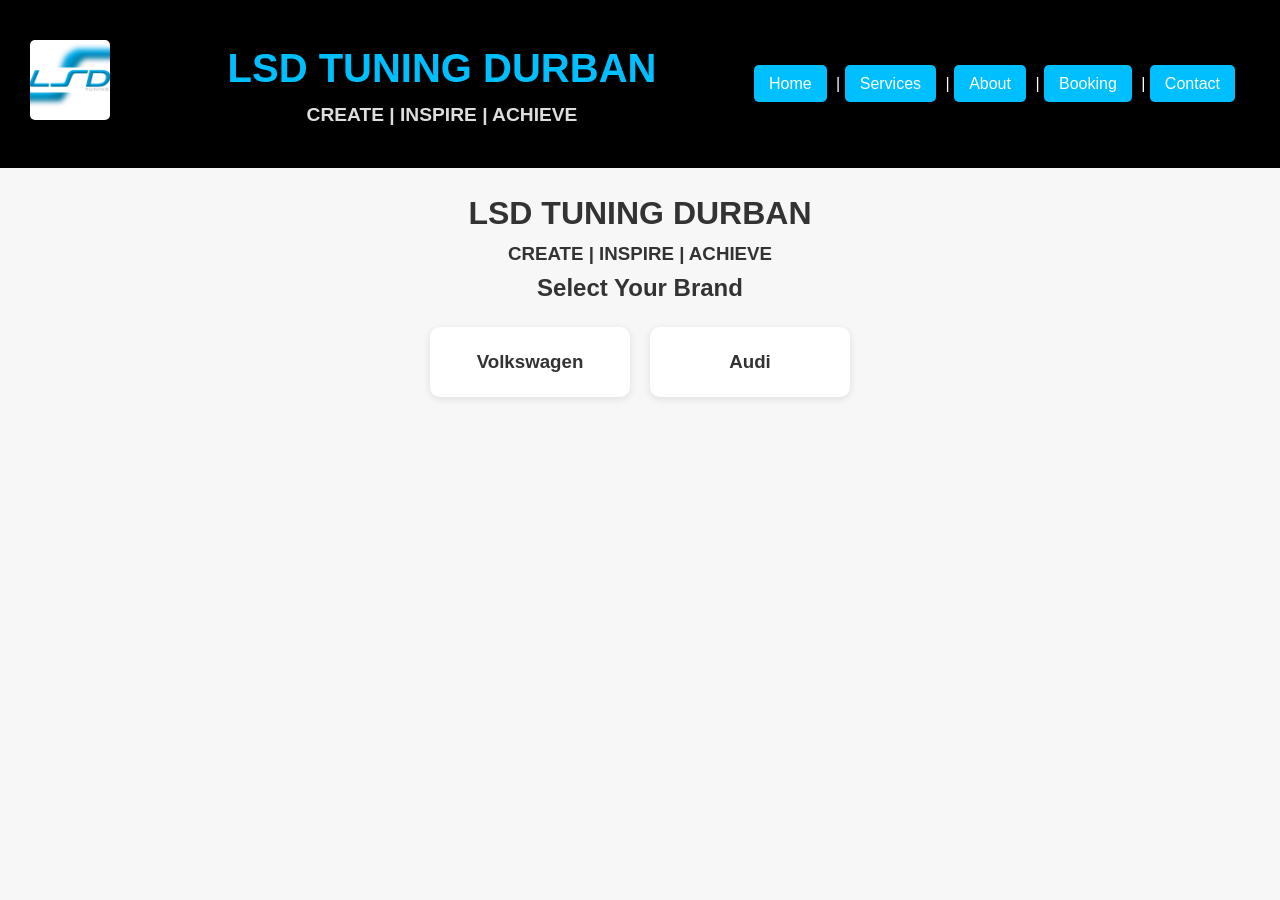
==== about.html @ 0699e1f6 "First commit" ====
<!DOCTYPE html>
<html lang="en">
<head>
  <meta charset="UTF-8" />
  <meta name="viewport" content="width=device-width, initial-scale=1.0" />
  <link rel="stylesheet" href="styles.css">  
  <title>LSD Tuning Parts Shop</title>
  <style>
    body {
      font-family: Arial, sans-serif;
      background-color: #f7f7f7;
      margin: 0;
      padding: 0;
    }
    .container {
      max-width: 1000px;
      margin: auto;
      padding: 20px;
    }
    h1, h2 {
      text-align: center;
    }
    .grid {
      display: flex;
      flex-wrap: wrap;
      gap: 20px;
      justify-content: center;
      margin-top: 20px;
    }
    .card {
      background: white;
      border-radius: 10px;
      box-shadow: 0 2px 8px rgba(0,0,0,0.1);
      width: 200px;
      padding: 20px;
      text-align: center;
      cursor: pointer;
      transition: 0.3s;
    }
    .card:hover {
      transform: scale(1.05);
    }
    .hidden {
      display: none;
    }
    #back-btn {
      margin: 1rem auto;
      padding: 10px 20px;
      font-size: 1rem;
      background-color: #ccc;
      border: none;
      border-radius: 5px;
      cursor: pointer;
      display: none;
    }
  </style>
</head>
<body>
  <div class="header">
    <div class="logo">
      <img src="images/lsd_tuning.jpg" alt="LSD Tuning Logo" />
    </div>
    <div class="subheading">
      <h1>LSD TUNING DURBAN</h1>
      <h3>CREATE | INSPIRE | ACHIEVE</h3>
    </div>
    <div class="menu">
      <a href="lsdtuningdbn.html">Home</a> | 
      <a href="services.html">Services</a> | 
      <a href="about.html">About</a> | 
      <a href="booking.html">Booking</a> | 
      <a href="contact.html">Contact</a>
    </div>
  </div>

  <div class="container">
    <h1>LSD TUNING DURBAN</h1>
    <h3 style="text-align:center;">CREATE | INSPIRE | ACHIEVE</h3>

    <button id="back-btn" onclick="goBack()">← Back</button>

    <div id="brand-selection">
      <h2>Select Your Brand</h2>
      <div class="grid">
        <div class="card" onclick="selectBrand('VW')"><h3>Volkswagen</h3></div>
        <div class="card" onclick="selectBrand('Audi')"><h3>Audi</h3></div>
      </div>
    </div>

    <div id="model-selection" class="hidden">
      <h2>Select Model</h2>
      <div class="grid" id="model-grid"></div>
    </div>

    <div id="year-selection" class="hidden">
      <h2>Select Year</h2>
      <div class="grid" id="year-grid"></div>
    </div>

    <div id="engine-selection" class="hidden">
      <h2>Select Engine</h2>
      <div class="grid" id="engine-grid"></div>
    </div>

    <div id="parts-display" class="hidden">
      <h2>Available Parts</h2>
      <div class="grid" id="parts-grid"></div>
    </div>
  </div>

  <script>
    const data = {
      VW: {
        Golf: {
          "2015": {
            GTI: ["Intake Kit", "Downpipe", "Stage 2 Tune"],
            R: ["Turbo Upgrade", "Intercooler", "Stage 3 Tune"]
          }
        },
        Polo: {
          "2018": {
            GTI: ["Cold Air Intake", "Remap", "Strut Brace"]
          }
        }
      },
      Audi: {
        A3: {
          "2016": {
            "2.0 TFSI": ["Exhaust", "Coilovers", "Tune"],
            "1.4 TFSI": ["Stage 1 Tune", "Blow-off Valve"]
          }
        }
      }
    };

    const steps = ['brand', 'model', 'year', 'engine', 'parts'];
    let currentStep = 0;
    let selection = {};

    function showStep(stepIndex) {
      document.getElementById('back-btn').style.display = stepIndex > 0 ? 'block' : 'none';

      steps.forEach(step => {
        const id = step === 'parts' ? 'parts-display' : `${step}-selection`;
        const section = document.getElementById(id);
        if (section) section.classList.add('hidden');
      });

      const currentId = steps[stepIndex] === 'parts' ? 'parts-display' : `${steps[stepIndex]}-selection`;
      document.getElementById(currentId).classList.remove('hidden');
      currentStep = stepIndex;
    }

    function goBack() {
      if (currentStep > 0) {
        currentStep--;
        if (currentStep === 0) showStep(0);
        else if (currentStep === 1) selectBrand(selection.brand);
        else if (currentStep === 2) selectModel(selection.model);
        else if (currentStep === 3) selectYear(selection.year);
      }
    }

    function selectBrand(brand) {
      selection.brand = brand;
      const models = Object.keys(data[brand]);
      const grid = document.getElementById('model-grid');
      grid.innerHTML = '';
      models.forEach(model => {
        const card = document.createElement('div');
        card.className = 'card';
        card.innerHTML = `<h3>${model}</h3>`;
        card.onclick = () => selectModel(model);
        grid.appendChild(card);
      });
      showStep(1);
    }

    function selectModel(model) {
      selection.model = model;
      const years = Object.keys(data[selection.brand][model]);
      const grid = document.getElementById('year-grid');
      grid.innerHTML = '';
      years.forEach(year => {
        const card = document.createElement('div');
        card.className = 'card';
        card.innerHTML = `<h3>${year}</h3>`;
        card.onclick = () => selectYear(year);
        grid.appendChild(card);
      });
      showStep(2);
    }

    function selectYear(year) {
      selection.year = year;
      const engines = Object.keys(data[selection.brand][selection.model][year]);
      const grid = document.getElementById('engine-grid');
      grid.innerHTML = '';
      engines.forEach(engine => {
        const card = document.createElement('div');
        card.className = 'card';
        card.innerHTML = `<h3>${engine}</h3>`;
        card.onclick = () => selectEngine(engine);
        grid.appendChild(card);
      });
      showStep(3);
    }

    function selectEngine(engine) {
      selection.engine = engine;
      const parts = data[selection.brand][selection.model][selection.year][engine];
      const grid = document.getElementById('parts-grid');
      grid.innerHTML = '';
      parts.forEach(part => {
        const card = document.createElement('div');
        card.className = 'card';
        card.innerHTML = `<h3>${part}</h3><button onclick="alert('Order placed for ${part}')">Order</button>`;
        grid.appendChild(card);
      });
      showStep(4);
    }
  </script>
</body>
</html>
---- styles.css ----
.vag-coding-text {
  margin-top: 4.125rem; /* try 1rem to start, tweak as needed */
}

.video-container {
  width: 100%;
  max-height: 200px;
  overflow: hidden;
  border-radius: 12px;
  background-color: #000; /* Adds black bars like letterboxing */
  display: flex;
  justify-content: center;
  align-items: center;
}

.video-container video {
  width: 100%;
  height: auto;
  object-fit: contain; /* Keeps natural shape without distortion */
}


.service-image {
  width: 100%;
  height: 160px;
  object-fit: cover;
  border-radius: 8px;
  margin-bottom: 10px;
}

.services-grid {
  display: flex;
  flex-wrap: wrap;
  justify-content: center;
  gap: 20px;
  padding: 20px 0;
  text-align: center;
}

.service-card {
  background-color: #f0f8ff;
  border: 2px solid #00bfff;
  border-radius: 12px;
  padding: 20px;
  width: 300px;
  transition: transform 0.3s ease, box-shadow 0.3s ease;
  box-shadow: 0 4px 8px rgba(0, 0, 0, 0.1);
}

.service-card:hover {
  transform: translateY(-5px);
  box-shadow: 0 8px 16px rgba(0, 0, 0, 0.2);
}

.service-card h3 {
  color: #007acc;
  margin-bottom: 10px;
}

.service-card p {
  font-size: 0.95rem;
  color: #444;
}

/* Make main body text centered */
.main {
  text-align: center;
}

.newsletter-btn {
  display: inline-block;
  margin-top: 5px;
  padding: 6px 12px;
  font-size: 0.75rem;
  background-color: #00bbff;
  color: white;
  border-radius: 6px;
  text-decoration: none;
  transition: background-color 0.3s ease;
}

.newsletter-btn:hover {
  background-color: #0066ff;
}
/* General styles */
* {
  margin: 0;
  padding: 0;
  box-sizing: border-box;
}

body {
  font-family: Arial, sans-serif;
  color: #333;
  background-color: #f5f5f5;
  line-height: 1.6;
}

/* picture */
.image-container {
  text-align: center;
  margin-bottom: 20px;
}

.centered-image {
  max-width: 100%;
  height: auto;
  border-radius: 100px; 
}

/* Button */
.button {
  display: inline-block; 
  padding: 10px 20px;
  background-color: skyblue; /* Button background color */
  color: black; /* Text color */
  text-decoration: none; 
  border: 2px solid black; 
  border-radius: 5px;
  font-size: 16px; 
  font-weight: bold;
  transition: background-color 0.3s, color 0.3s; 
}

.button:hover {
  background-color: black; /* Change background on hover */
  color: white; /* Change text color on hover */
}


/* Header */
.header {
  background-color: #000;
  color: #fff;
  padding: 10px 0;
  text-align: center;
  display: flex;
  justify-content: space-between;
  align-items: center;
  padding: 20px;
}

.header .logo img {
  height: 80px;
  margin-left: 10px;
}

.subheading {
  flex: 1;
  text-align: center;
}

.subheading h1 {
  font-size: 2.5rem;
  color: #00bfff; /* Sky blue */
}

.subheading h3 {
  font-size: 1.2rem;
  color: #ddd;
}

.menu {
  margin-right: 20px;
}

.menu a {
  text-decoration: none;
  color: #fff;
  padding: 10px 15px;
  background-color: #00bfff; /* Sky blue */
  border-radius: 5px;
  margin-right: 5px;
}

.menu a:hover {
  background-color: #555;
}

/* Main content */
.main {
  padding: 20px;
  max-width: 1200px;
  margin: 20px auto;
  background-color: #fff;
  border-radius: 8px;
  box-shadow: 0px 4px 10px rgba(0, 0, 0, 0.1);
}

.page-heading h1 {
  font-size: 2rem;
  color: #00bfff; /* Sky blue */
  border-bottom: 2px solid #00bfff;
  padding-bottom: 10px;
  margin-bottom: 20px;
}

p {
  font-size: 1rem;
  color: #333;
  margin-bottom: 20px;
}

/* Form */
.booking-form {
  display: flex;
  flex-direction: column;
}

.booking-form label {
  font-weight: bold;
  color: #333;
  margin-bottom: 5px;
}

.booking-form input[type="text"],
.booking-form input[type="email"],
.booking-form input[type="tel"],
.booking-form textarea {
  padding: 10px;
  font-size: 1rem;
  border: 1px solid #ccc;
  border-radius: 5px;
  margin-bottom: 15px;
  width: 100%;
  max-width: 500px;
}

.booking-form input[type="submit"] {
  background-color: #00bfff;
  color: white;
  border: none;
  padding: 10px 15px;
  font-size: 1.2rem;
  cursor: pointer;
  border-radius: 5px;
  max-width: 200px;
}

.booking-form input[type="submit"]:hover {
  background-color: #333;
}

/* Image styling */
.logo img {
  margin: 20px;
  border-radius: 5px;
  max-height: 300px;
  object-fit: cover;
}

/* Footer */
.footer {
  background-color: #000;
  color: #fff;
  text-align: center;
  padding: 15px 0;
  margin-top: 20px;
}

.footer p {
  color: #aaa;
}

/* Media Query */

@media (0px <= width <= 960px) {
  body {
    background: #ccc;
    font-family: 'Times New Roman', Times, serif;
  }
}

/* Adjustments for screens smaller than 960px */
@media only screen and (max-width: 960px) {
  /* General styles for all pages */
  .header {
      padding: 1rem;
      text-align: center;
  }

  .logo img {
      max-width: 100px; /* Scale the logo down */
      margin-bottom: 1rem;
  }

  .subheading h1 {
      font-size: 2rem;
      line-height: 2.5rem;
  }

  .subheading h3 {
      font-size: 1.1rem;
  }

  .menu a {
      display: block;
      margin: 0.5rem 0;
      padding: 0.75rem 1rem;
      font-size: 1.1rem;
      text-align: center;
      background-color: #00AEEF; /* Light blue for mobile */
      color: #fff;
      border-radius: 5px;
  }

  .menu a:hover {
      background-color: #007BB5;
  }

  .main {
      padding: 1.5rem;
      text-align: center;
  }

  .centered-image {
      width: 90%;
      margin: 0 auto 1.5rem;
  }

  .footer {
      padding: 1rem;
      font-size: 0.9rem;
      text-align: center;
  }

  /* Specific adjustments for Booking and Contact pages */
  .booking-form, form {
      width: 100%; /* Full-width form fields */
      padding: 1rem;
  }

  input[type="text"], input[type="email"], input[type="tel"], textarea {
      width: 100%; /* Full-width input fields for smaller screens */
      margin-bottom: 1rem;
      padding: 0.75rem;
      font-size: 1rem;
  }

  input[type="submit"] {
      width: 100%;
      padding: 1rem;
      font-size: 1rem;
  }

  /* Specific adjustments for About page */
  .about p {
      font-size: 1rem;
      line-height: 1.5;
      margin-bottom: 1rem;
  }
}

.lightbox-overlay {
  position: fixed;
  top: 0;
  left: 0;
  width: 100%;
  height: 100%;
  background: rgba(0, 0, 0, 0.8);
  display: flex;
  justify-content: center;
  align-items: center;
  z-index: 1000;
}

.lightbox-image {
  max-width: 90%;
  max-height: 90%;
}

.lightbox-close {
  position: absolute;
  top: 10px;
  right: 20px;
  font-size: 30px;
  color: #fff;
  cursor: pointer;
}

/* Form Container Styling */
form {
  background-color: #f5f5f5;
  padding: 20px;
  margin: 20px 0;
  border-radius: 8px;
  box-shadow: 0 4px 8px rgba(0, 0, 0, 0.2);
  max-width: 600px;
  margin: auto;
}

/* Input and Select Styling */
form label {
  font-weight: bold;
  color: #333;
  display: block;
  margin-bottom: 5px;
}

form input[type="text"],
form input[type="email"],
form input[type="date"],
form select,
form textarea {
  width: 100%;
  padding: 12px;
  margin-bottom: 15px;
  border: 1px solid #ccc;
  border-radius: 4px;
  box-sizing: border-box;
  font-size: 1em;
  background-color: #fdfdfd;
  color: #333;
}

form input[type="text"]:focus,
form input[type="email"]:focus,
form input[type="date"]:focus,
form select:focus,
form textarea:focus {
  outline: none;
  border: 1px solid #0056b3; /* Light blue focus color */
  box-shadow: 0 0 5px rgba(0, 86, 179, 0.3);
}

/* Button Styling */
form input[type="submit"] {
  background-color: #0056b3; /* Blue for buttons */
  color: white;
  border: none;
  padding: 10px 20px;
  font-size: 1.1em;
  cursor: pointer;
  border-radius: 4px;
  transition: background-color 0.3s ease;
}

form input[type="submit"]:hover {
  background-color: #003f7f; /* Darker blue on hover */
}

/* Form Header Styling */
form h2 {
  color: #0056b3; /* Blue for headings */
  text-align: center;
  font-size: 1.5em;
  margin-bottom: 20px;
}

/* Textarea Styling */
form textarea {
  height: 150px;
  resize: vertical;
}
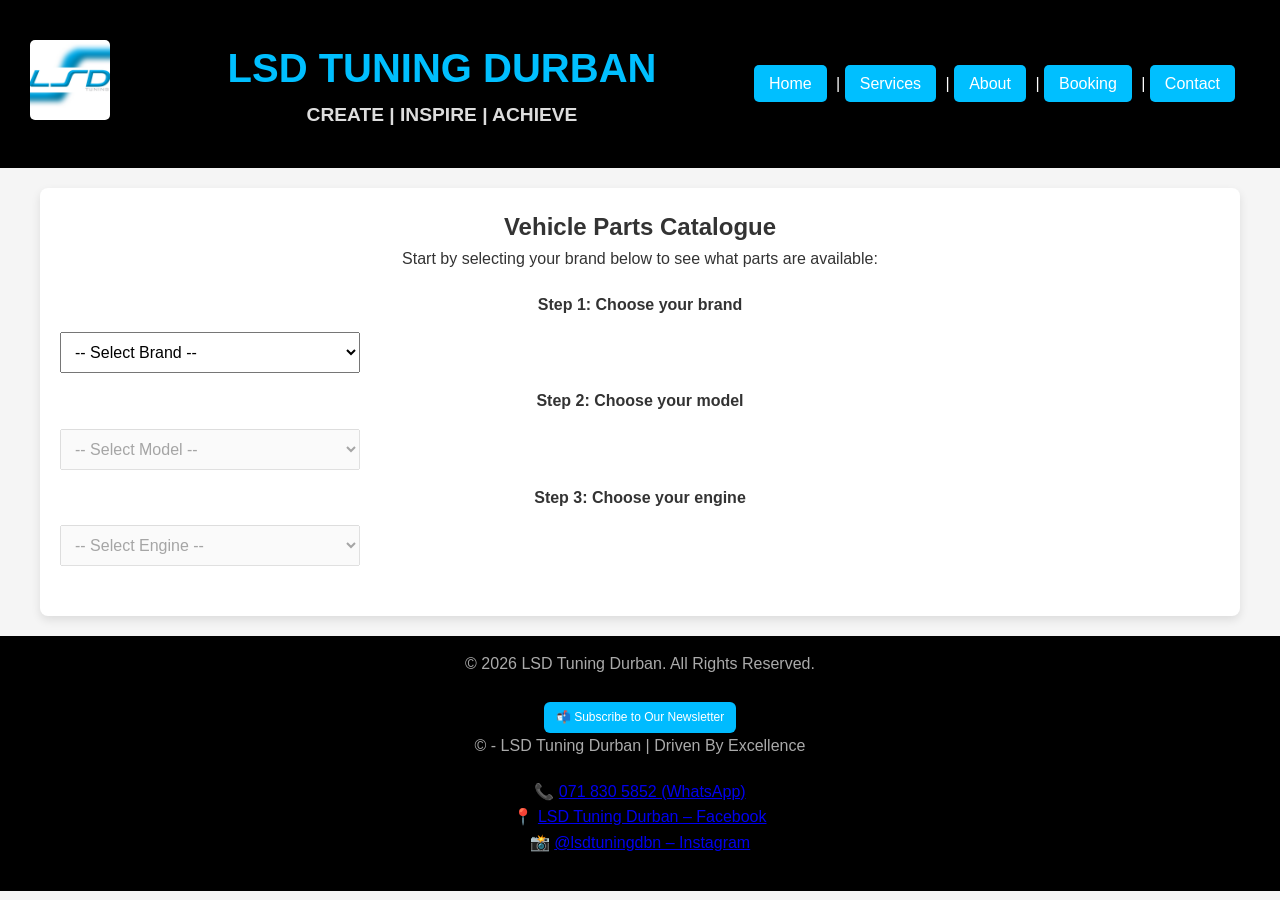
==== commit e0d9d319: "second commit" ====
--- a/about.html
+++ b/about.html
@@ -1,224 +1,180 @@
 <!DOCTYPE html>
 <html lang="en">
 <head>
-  <meta charset="UTF-8" />
-  <meta name="viewport" content="width=device-width, initial-scale=1.0" />
-  <link rel="stylesheet" href="styles.css">  
-  <title>LSD Tuning Parts Shop</title>
+  <meta charset="UTF-8">
+  <meta name="viewport" content="width=device-width, initial-scale=1.0">
+  <title>Parts Catalogue - LSD Tuning Durban</title>
+  <meta name="description" content="Browse high-performance vehicle parts offered by LSD Tuning Durban. View pricing, specs, and links to order now!">
+  <link rel="stylesheet" href="styles.css"> 
   <style>
-    body {
-      font-family: Arial, sans-serif;
-      background-color: #f7f7f7;
-      margin: 0;
-      padding: 0;
+    .step-selector {
+      display: flex;
+      flex-direction: column;
+      gap: 15px;
+      margin-bottom: 30px;
     }
-    .container {
-      max-width: 1000px;
-      margin: auto;
-      padding: 20px;
+    .step-selector label {
+      font-weight: bold;
     }
-    h1, h2 {
-      text-align: center;
+    .step-selector select {
+      padding: 10px;
+      font-size: 16px;
+      width: 100%;
+      max-width: 300px;
     }
-    .grid {
-      display: flex;
-      flex-wrap: wrap;
-      gap: 20px;
-      justify-content: center;
-      margin-top: 20px;
+    .part-card {
+      border: 1px solid #ccc;
+      border-radius: 10px;
+      padding: 15px;
+      margin-bottom: 20px;
+      box-shadow: 0 2px 6px rgba(0,0,0,0.1);
     }
-    .card {
-      background: white;
-      border-radius: 10px;
-      box-shadow: 0 2px 8px rgba(0,0,0,0.1);
-      width: 200px;
-      padding: 20px;
-      text-align: center;
-      cursor: pointer;
-      transition: 0.3s;
-    }
-    .card:hover {
-      transform: scale(1.05);
-    }
-    .hidden {
-      display: none;
-    }
-    #back-btn {
-      margin: 1rem auto;
-      padding: 10px 20px;
-      font-size: 1rem;
-      background-color: #ccc;
+    .whatsapp-button {
+      background-color: #25D366;
+      color: white;
+      padding: 10px 15px;
       border: none;
       border-radius: 5px;
       cursor: pointer;
-      display: none;
+      font-weight: bold;
+      text-decoration: none;
+    }
+    .whatsapp-button:hover {
+      background-color: #1ebe5d;
     }
   </style>
 </head>
 <body>
-  <div class="header">
-    <div class="logo">
-      <img src="images/lsd_tuning.jpg" alt="LSD Tuning Logo" />
-    </div>
-    <div class="subheading">
-      <h1>LSD TUNING DURBAN</h1>
-      <h3>CREATE | INSPIRE | ACHIEVE</h3>
-    </div>
-    <div class="menu">
-      <a href="lsdtuningdbn.html">Home</a> | 
-      <a href="services.html">Services</a> | 
-      <a href="about.html">About</a> | 
-      <a href="booking.html">Booking</a> | 
-      <a href="contact.html">Contact</a>
-    </div>
+
+<div class="header">
+  <div class="logo">
+    <img src="images/lsd_tuning.jpg" alt="LSD Tuning Logo"/> 
+  </div>
+  <div class="subheading">
+    <h1>LSD TUNING DURBAN</h1>
+    <h3>CREATE | INSPIRE | ACHIEVE</h3>
+  </div>
+  <div class="menu">
+    <a href="lsdtuningdbn.html">Home</a> | 
+    <a href="services.html">Services</a> | 
+    <a href="about.html">About</a> | 
+    <a href="booking.html">Booking</a> | 
+    <a href="contact.html">Contact</a>
+  </div>
+</div>
+
+<div class="main">
+  <h2>Vehicle Parts Catalogue</h2>
+  <p>Start by selecting your brand below to see what parts are available:</p>
+
+  <div class="step-selector">
+    <label for="brandSelect">Step 1: Choose your brand</label>
+    <select id="brandSelect">
+      <option value="">-- Select Brand --</option>
+      <option value="Volkswagen">Volkswagen</option>
+      <option value="Audi">Audi</option>
+    </select>
+
+    <label for="modelSelect">Step 2: Choose your model</label>
+    <select id="modelSelect" disabled>
+      <option value="">-- Select Model --</option>
+    </select>
+
+    <label for="engineSelect">Step 3: Choose your engine</label>
+    <select id="engineSelect" disabled>
+      <option value="">-- Select Engine --</option>
+    </select>
   </div>
 
-  <div class="container">
-    <h1>LSD TUNING DURBAN</h1>
-    <h3 style="text-align:center;">CREATE | INSPIRE | ACHIEVE</h3>
+  <div id="parts-container"></div>
+</div>
 
-    <button id="back-btn" onclick="goBack()">← Back</button>
+<div class="footer">
+  <footer>
+    <p>&copy; <span id="year"></span> LSD Tuning Durban. All Rights Reserved.</p>
+    <a href="https://forms.gle/baUaYiXDTPqDgHNa6"
+       target="_blank"
+       class="newsletter-btn">
+      📬 Subscribe to Our Newsletter
+    </a>
+    <p>&copy; <span id="year"></span> - LSD Tuning Durban | Driven By Excellence</p>
+  <p>
+    📞 <a href="https://wa.me/27718305852" target="_blank">071 830 5852 (WhatsApp)</a><br>
+    📍 <a href="https://facebook.com/LSDTuningDurban" target="_blank">LSD Tuning Durban – Facebook</a><br>
+    📸 <a href="https://instagram.com/lsdtuningdbn" target="_blank">@lsdtuningdbn – Instagram</a>
+  </p>
+  </footer>
+</div>
 
-    <div id="brand-selection">
-      <h2>Select Your Brand</h2>
-      <div class="grid">
-        <div class="card" onclick="selectBrand('VW')"><h3>Volkswagen</h3></div>
-        <div class="card" onclick="selectBrand('Audi')"><h3>Audi</h3></div>
+<script>
+  document.getElementById("year").textContent = new Date().getFullYear();
+
+  const vehicleParts = [
+    {
+      brand: "Volkswagen",
+      model: "Golf GTI",
+      engine: "2.0 TSI",
+      part_name: "APR Intake Kit",
+      price: "R4,500",
+      image: "https://www.vagcafe.com/wp-content/uploads/2021/10/FMINDMK7_Replacement_Filter_foam.jpg",
+      product_link: "https://vagcafe.com/product/apr-intake-golf-gti/"
+    },
+    {
+      brand: "Volkswagen",
+      model: "Polo GTI",
+      engine: "1.8 TSI",
+      part_name: "Downpipe Kit",
+      price: "R3,800",
+      image: "https://www.vagcafe.com/wp-content/uploads/2021/10/OPF-delete-downpipe.jpg",
+      product_link: "https://vagcafe.com/product/downpipe-polo-gti/"
+    }
+  ];
+
+  const brandSelect = document.getElementById("brandSelect");
+  const modelSelect = document.getElementById("modelSelect");
+  const engineSelect = document.getElementById("engineSelect");
+  const container = document.getElementById("parts-container");
+
+  brandSelect.addEventListener("change", () => {
+    const selectedBrand = brandSelect.value;
+    const models = [...new Set(vehicleParts.filter(p => p.brand === selectedBrand).map(p => p.model))];
+    modelSelect.innerHTML = '<option value="">-- Select Model --</option>' + models.map(model => `<option value="${model}">${model}</option>`).join("");
+    modelSelect.disabled = false;
+    engineSelect.innerHTML = '<option value="">-- Select Engine --</option>';
+    engineSelect.disabled = true;
+    container.innerHTML = "";
+  });
+
+  modelSelect.addEventListener("change", () => {
+    const selectedBrand = brandSelect.value;
+    const selectedModel = modelSelect.value;
+    const engines = [...new Set(vehicleParts.filter(p => p.brand === selectedBrand && p.model === selectedModel).map(p => p.engine))];
+    engineSelect.innerHTML = '<option value="">-- Select Engine --</option>' + engines.map(engine => `<option value="${engine}">${engine}</option>`).join("");
+    engineSelect.disabled = false;
+    container.innerHTML = "";
+  });
+
+  engineSelect.addEventListener("change", () => {
+    const brand = brandSelect.value;
+    const model = modelSelect.value;
+    const engine = engineSelect.value;
+    const filteredParts = vehicleParts.filter(p => p.brand === brand && p.model === model && p.engine === engine);
+    container.innerHTML = filteredParts.map(part => `
+      <div class="part-card">
+        <h3>${part.part_name}</h3>
+        <p><strong>Brand:</strong> ${part.brand}</p>
+        <p><strong>Model:</strong> ${part.model}</p>
+        <p><strong>Engine:</strong> ${part.engine}</p>
+        <p><strong>Price:</strong> ${part.price}</p>
+        <img src="${part.image}" alt="${part.part_name}" style="max-width:100%; border-radius:8px; margin-top:10px;" />
+        <br><br>
+        <a href="${part.product_link}" target="_blank">View Product</a>
+        <br><br>
+        <a class="whatsapp-button" href="https://wa.me/27718305852?text=Hi%20LSD%20Tuning%2C%20I'm%20interested%20in%20the%20${encodeURIComponent(part.part_name)}%20for%20${encodeURIComponent(part.brand)}%20${encodeURIComponent(part.model)}%20(${encodeURIComponent(part.engine)})." target="_blank">Order via WhatsApp</a>
       </div>
-    </div>
+    `).join("");
+  });
+</script>
 
-    <div id="model-selection" class="hidden">
-      <h2>Select Model</h2>
-      <div class="grid" id="model-grid"></div>
-    </div>
-
-    <div id="year-selection" class="hidden">
-      <h2>Select Year</h2>
-      <div class="grid" id="year-grid"></div>
-    </div>
-
-    <div id="engine-selection" class="hidden">
-      <h2>Select Engine</h2>
-      <div class="grid" id="engine-grid"></div>
-    </div>
-
-    <div id="parts-display" class="hidden">
-      <h2>Available Parts</h2>
-      <div class="grid" id="parts-grid"></div>
-    </div>
-  </div>
-
-  <script>
-    const data = {
-      VW: {
-        Golf: {
-          "2015": {
-            GTI: ["Intake Kit", "Downpipe", "Stage 2 Tune"],
-            R: ["Turbo Upgrade", "Intercooler", "Stage 3 Tune"]
-          }
-        },
-        Polo: {
-          "2018": {
-            GTI: ["Cold Air Intake", "Remap", "Strut Brace"]
-          }
-        }
-      },
-      Audi: {
-        A3: {
-          "2016": {
-            "2.0 TFSI": ["Exhaust", "Coilovers", "Tune"],
-            "1.4 TFSI": ["Stage 1 Tune", "Blow-off Valve"]
-          }
-        }
-      }
-    };
-
-    const steps = ['brand', 'model', 'year', 'engine', 'parts'];
-    let currentStep = 0;
-    let selection = {};
-
-    function showStep(stepIndex) {
-      document.getElementById('back-btn').style.display = stepIndex > 0 ? 'block' : 'none';
-
-      steps.forEach(step => {
-        const id = step === 'parts' ? 'parts-display' : `${step}-selection`;
-        const section = document.getElementById(id);
-        if (section) section.classList.add('hidden');
-      });
-
-      const currentId = steps[stepIndex] === 'parts' ? 'parts-display' : `${steps[stepIndex]}-selection`;
-      document.getElementById(currentId).classList.remove('hidden');
-      currentStep = stepIndex;
-    }
-
-    function goBack() {
-      if (currentStep > 0) {
-        currentStep--;
-        if (currentStep === 0) showStep(0);
-        else if (currentStep === 1) selectBrand(selection.brand);
-        else if (currentStep === 2) selectModel(selection.model);
-        else if (currentStep === 3) selectYear(selection.year);
-      }
-    }
-
-    function selectBrand(brand) {
-      selection.brand = brand;
-      const models = Object.keys(data[brand]);
-      const grid = document.getElementById('model-grid');
-      grid.innerHTML = '';
-      models.forEach(model => {
-        const card = document.createElement('div');
-        card.className = 'card';
-        card.innerHTML = `<h3>${model}</h3>`;
-        card.onclick = () => selectModel(model);
-        grid.appendChild(card);
-      });
-      showStep(1);
-    }
-
-    function selectModel(model) {
-      selection.model = model;
-      const years = Object.keys(data[selection.brand][model]);
-      const grid = document.getElementById('year-grid');
-      grid.innerHTML = '';
-      years.forEach(year => {
-        const card = document.createElement('div');
-        card.className = 'card';
-        card.innerHTML = `<h3>${year}</h3>`;
-        card.onclick = () => selectYear(year);
-        grid.appendChild(card);
-      });
-      showStep(2);
-    }
-
-    function selectYear(year) {
-      selection.year = year;
-      const engines = Object.keys(data[selection.brand][selection.model][year]);
-      const grid = document.getElementById('engine-grid');
-      grid.innerHTML = '';
-      engines.forEach(engine => {
-        const card = document.createElement('div');
-        card.className = 'card';
-        card.innerHTML = `<h3>${engine}</h3>`;
-        card.onclick = () => selectEngine(engine);
-        grid.appendChild(card);
-      });
-      showStep(3);
-    }
-
-    function selectEngine(engine) {
-      selection.engine = engine;
-      const parts = data[selection.brand][selection.model][selection.year][engine];
-      const grid = document.getElementById('parts-grid');
-      grid.innerHTML = '';
-      parts.forEach(part => {
-        const card = document.createElement('div');
-        card.className = 'card';
-        card.innerHTML = `<h3>${part}</h3><button onclick="alert('Order placed for ${part}')">Order</button>`;
-        grid.appendChild(card);
-      });
-      showStep(4);
-    }
-  </script>
 </body>
 </html>
